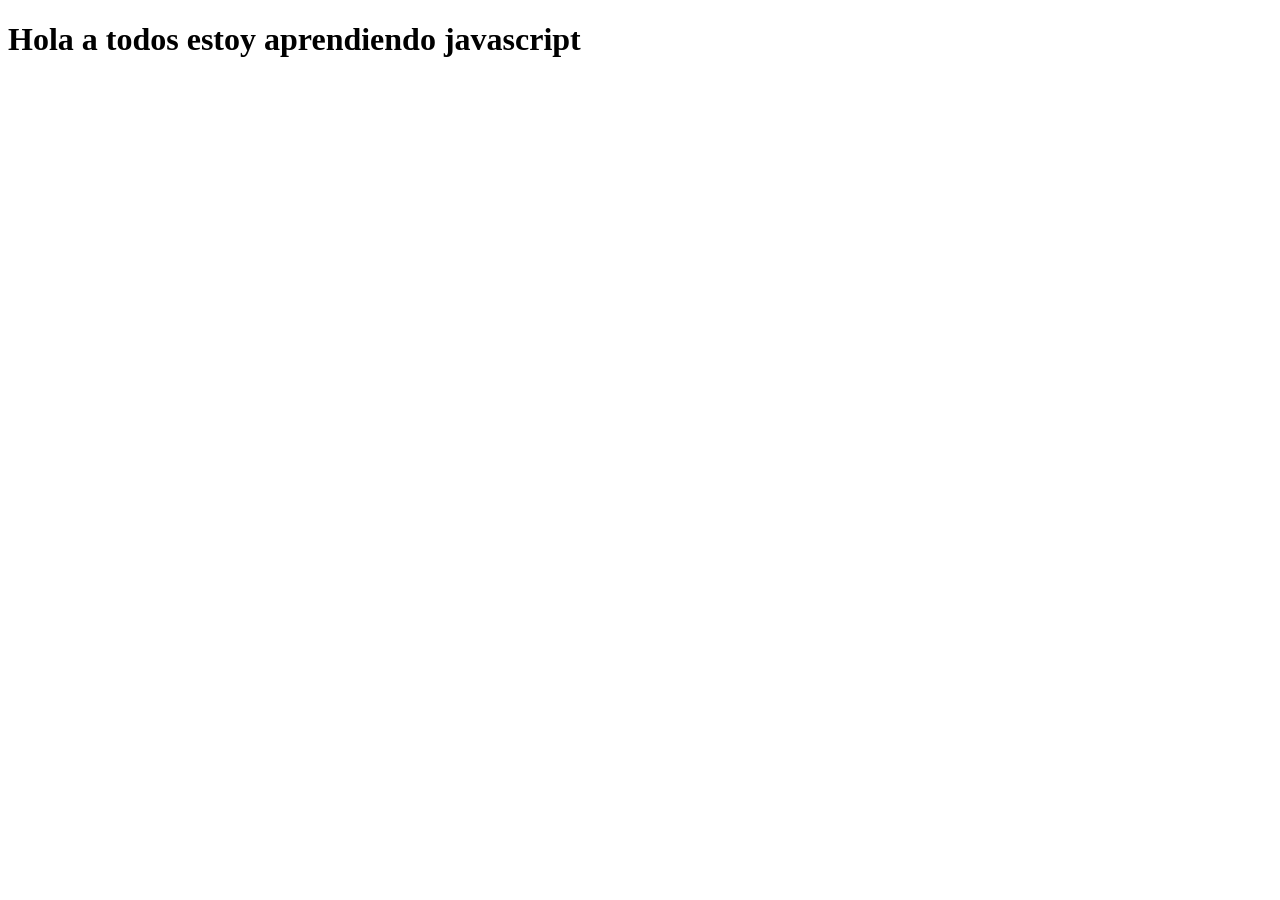
==== index.html @ 4c8aca89 "initial commit" ====
<!DOCTYPE html>
<html lang="en">
<head>
    <meta charset="UTF-8">
    <meta name="viewport" content="width=device-width, initial-scale=1.0">
    <title>Mi primera web</title>
    <!-- <script src="./main.js"></script> -->
    <script src="./main2.js"></script>
</head>
<body>
    <h1>Hola a todos estoy aprendiendo javascript</h1>
</body>
</html>
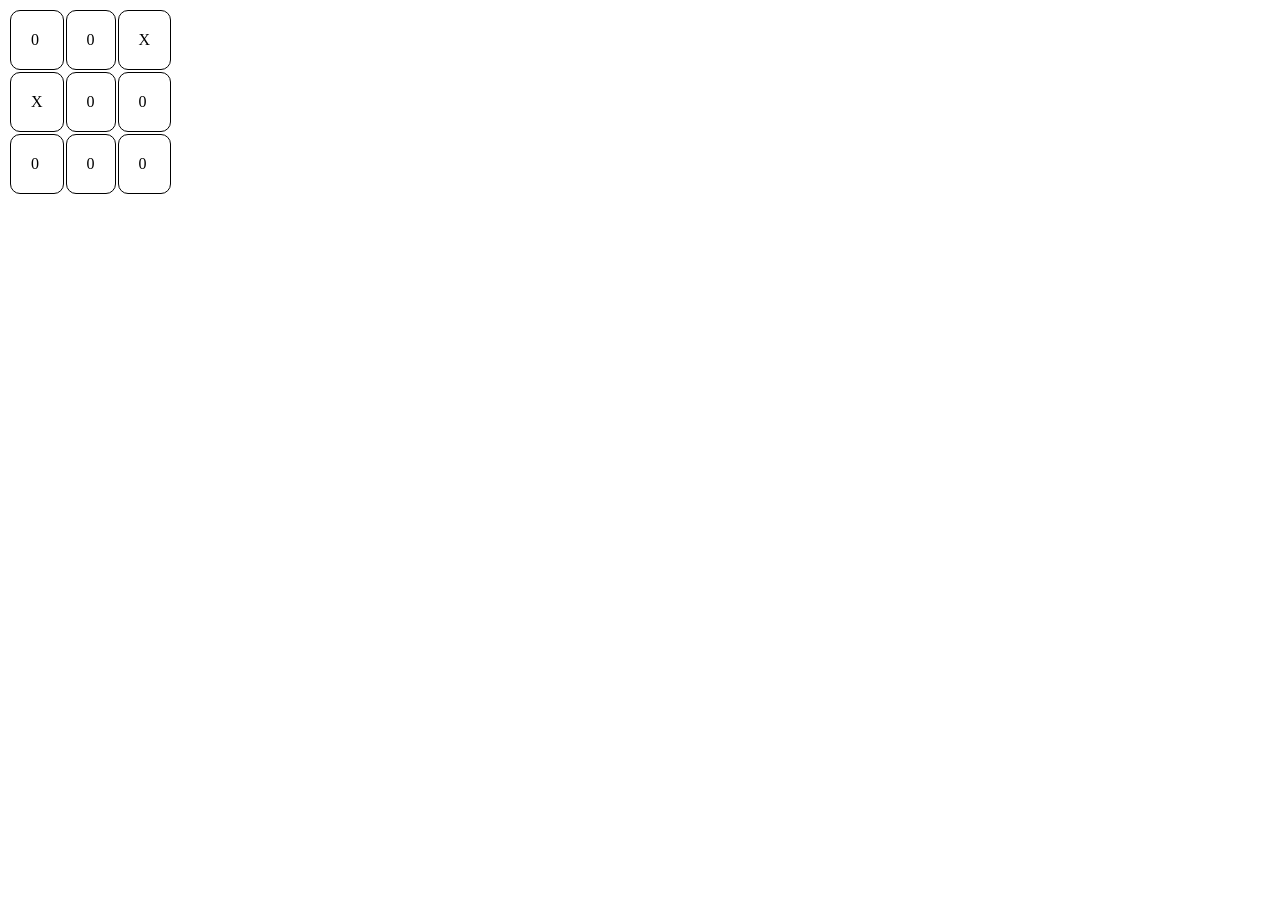
==== commit 37e39d9b: "initial commit" ====
--- a/index.html
+++ b/index.html
@@ -5,9 +5,39 @@
     <meta name="viewport" content="width=device-width, initial-scale=1.0">
     <title>Mi primera web</title>
     <!-- <script src="./main.js"></script> -->
-    <script src="./main2.js"></script>
+    <!-- <script src="./main2.js"></script> -->
+    <!-- <script src="./main3.js"></script> -->
+    <!-- <script src="./main4.js"></script> -->
+    <script src="./main5.js"></script>
+    <link rel="stylesheet" href="./styles.css">
 </head>
-<body>
-    <h1>Hola a todos estoy aprendiendo javascript</h1>
+<body class="light main border">
+    <!-- <form id="form" action="#" method="post">
+        <label for="name">Nombre:</label>
+        <input type="text" id="name" name="name" required>
+        <button type="button" class="clickmeclass" id="clickmeid">Click me</button>
+        <input type="submit" value="Enviar">
+    </form>
+
+    <p id="output">0</p>
+    <button type="button" id="increment">++</button> -->
+    <!-- Crea una tabla de 3 x 3 -->
+     <table>
+         <tr>
+             <td class="cell" data-col="0" data-row="0">0</td>
+             <td class="cell" data-col="1" data-row="0">0</td>
+             <td class="cell" data-col="2" data-row="0">X</td>
+         </tr>
+         <tr>
+             <td class="cell" data-col="0" data-row="1">X</td>
+             <td class="cell" data-col="1" data-row="1">0</td>
+             <td class="cell" data-col="2" data-row="1">0</td>
+         </tr>
+         <tr>
+             <td class="cell" data-col="0" data-row="2">0</td>
+             <td class="cell" data-col="1" data-row="2">0</td>
+             <td class="cell" data-col="2" data-row="2">0</td>
+         </tr>
+     </table>
 </body>
 </html>
--- a/styles.css
+++ b/styles.css
@@ -0,0 +1,11 @@
+td {
+    padding: 20px;
+    border: 1px solid black;
+    border-radius: 10px;
+    cursor: pointer;
+    margin: 5px;
+}
+
+tr {
+    margin: 5px 0;
+}
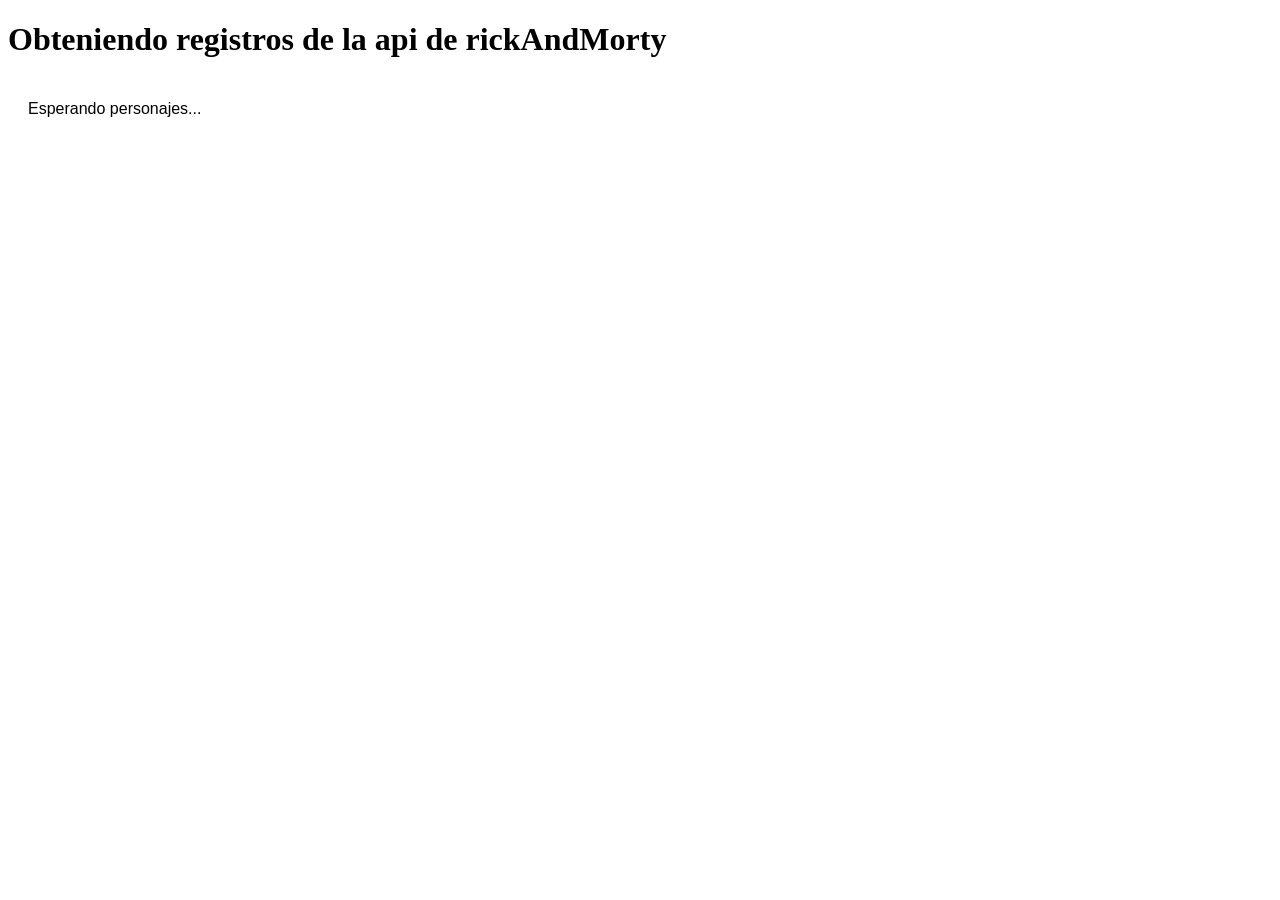
==== commit 9e4bf3d5: "ultima clase" ====
--- a/index.html
+++ b/index.html
@@ -8,7 +8,9 @@
     <!-- <script src="./main2.js"></script> -->
     <!-- <script src="./main3.js"></script> -->
     <!-- <script src="./main4.js"></script> -->
-    <script src="./main5.js"></script>
+    <!-- <script src="./main5.js"></script> -->
+    <script src="./main6.js"></script>
+    <script src="./main7.js"></script>
     <link rel="stylesheet" href="./styles.css">
 </head>
 <body class="light main border">
@@ -22,22 +24,55 @@
     <p id="output">0</p>
     <button type="button" id="increment">++</button> -->
     <!-- Crea una tabla de 3 x 3 -->
-     <table>
+     <!-- <table>
          <tr>
-             <td class="cell" data-col="0" data-row="0">0</td>
-             <td class="cell" data-col="1" data-row="0">0</td>
-             <td class="cell" data-col="2" data-row="0">X</td>
+             <td class="cell" id="00" data-col="0" data-row="0"></td>
+             <td class="cell" id="01" data-col="1" data-row="0"></td>
+             <td class="cell" id="02" data-col="2" data-row="0"></td>
          </tr>
          <tr>
-             <td class="cell" data-col="0" data-row="1">X</td>
-             <td class="cell" data-col="1" data-row="1">0</td>
-             <td class="cell" data-col="2" data-row="1">0</td>
+             <td class="cell" id="10" data-col="0" data-row="1"></td>
+             <td class="cell" id="11" data-col="1" data-row="1"></td>
+             <td class="cell" id="12" data-col="2" data-row="1"></td>
          </tr>
          <tr>
-             <td class="cell" data-col="0" data-row="2">0</td>
-             <td class="cell" data-col="1" data-row="2">0</td>
-             <td class="cell" data-col="2" data-row="2">0</td>
+             <td class="cell" id="20" data-col="0" data-row="2"></td>
+             <td class="cell" id="21" data-col="1" data-row="2"></td>
+             <td class="cell" id="22" data-col="2" data-row="2"></td>
          </tr>
-     </table>
+     </table> -->
+    <h1>Obteniendo registros de la api de rickAndMorty</h1>
+
+    <main class="personajes">
+        <!-- <article class="tarjeta">
+            <img src="https://rickandmortyapi.com/api/character/avatar/1.jpeg" alt="Rick Sanchez">
+            <div class="info">
+                <h2>Rick Sanchez</h2>
+                <span class="estado vivo">Vivo</span>
+                <p><strong>Especie:</strong> Humano</p>
+                <p><strong>Origen:</strong> Tierra (C-137)</p>
+            </div>
+        </article> -->
+
+        <!-- <article class="tarjeta">
+            <img src="https://rickandmortyapi.com/api/character/avatar/2.jpeg" alt="Morty Smith">
+            <div class="info">
+                <h2>Morty Smith</h2>
+                <span class="estado vivo">Vivo</span>
+                <p><strong>Especie:</strong> Humano</p>
+                <p><strong>Origen:</strong> Desconocido</p>
+            </div>
+        </article>
+
+        <article class="tarjeta">
+            <img src="https://rickandmortyapi.com/api/character/avatar/3.jpeg" alt="Summer Smith">
+            <div class="info">
+                <h2>Summer Smith</h2>
+                <span class="estado vivo">Vivo</span>
+                <p><strong>Especie:</strong> Humano</p>
+                <p><strong>Origen:</strong> Tierra (Dimensión de reemplazo)</p>
+            </div>
+        </article> -->
+    </main>
 </body>
 </html>
--- a/styles.css
+++ b/styles.css
@@ -1,5 +1,5 @@
 td {
-    padding: 20px;
+    padding: 50px;
     border: 1px solid black;
     border-radius: 10px;
     cursor: pointer;
@@ -8,4 +8,62 @@
 
 tr {
     margin: 5px 0;
+}
+
+.personajes {
+    display: grid;
+    grid-template-columns: repeat(auto-fill, minmax(220px, 1fr));
+    gap: 20px;
+    padding: 20px;
+    font-family: Arial, Helvetica, sans-serif;
+}
+
+.tarjeta {
+    background-color: #ffffff;
+    border: 1px solid #cccccc;
+    border-radius: 12px;
+    overflow: hidden;
+    box-shadow: 0 2px 6px rgba(0, 0, 0, 0.15);
+    transition: transform 0.2s ease, box-shadow 0.2s ease;
+}
+
+.tarjeta:hover {
+    transform: translateY(-4px);
+    box-shadow: 0 6px 16px rgba(0, 0, 0, 0.25);
+}
+
+.tarjeta img {
+    display: block;
+    width: 100%;
+    height: auto;
+}
+
+.info {
+    padding: 12px 16px 16px;
+}
+
+.info h2 {
+    margin: 0 0 8px;
+    font-size: 1.1rem;
+    color: #1f2a44;
+}
+
+.info p {
+    margin: 4px 0;
+    font-size: 0.9rem;
+    color: #444444;
+}
+
+.estado {
+    display: inline-block;
+    margin-bottom: 8px;
+    padding: 2px 10px;
+    border-radius: 999px;
+    font-size: 0.8rem;
+    color: #ffffff;
+    background-color: #888888;
+}
+
+.estado.vivo {
+    background-color: #2e9e4f;
 }
